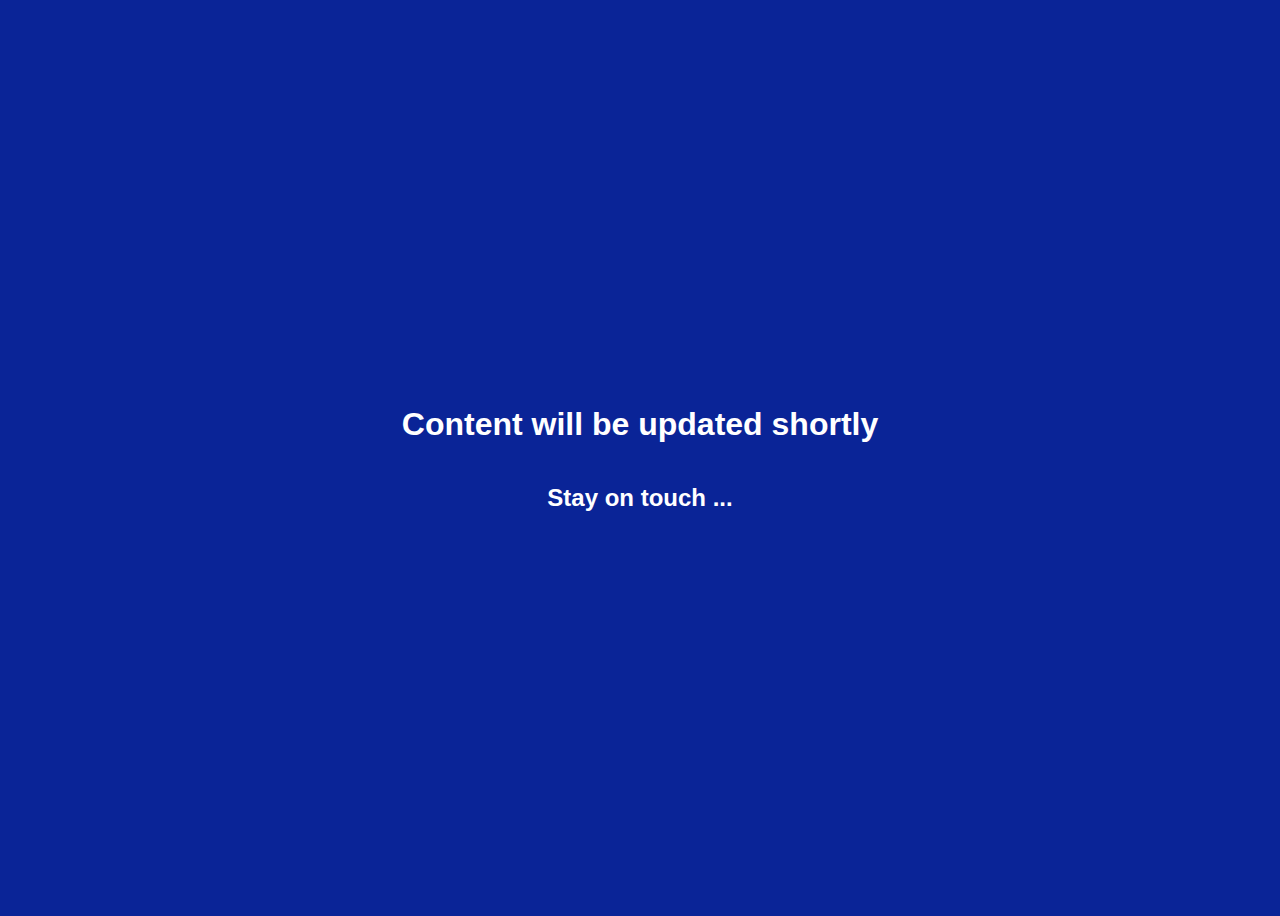
==== projects.html @ 70d656c5 "projects updated" ====
<!DOCTYPE html>
<html lang="en">
<head>
  <link rel="shortcut icon" type="image" href="/images/modified.jpeg">
  <meta charset="UTF-8">
  <meta http-equiv="X-UA-Compatible" content="IE=edge">
  <meta name="viewport" content="width=device-width, initial-scale=1.0">
  <title>Projects</title>
</head>
<body>
  <h1>Content will be updated shortly</h1>
  <h2>Stay on touch ...</h2>

  <style>
    body{
      background-color: rgb(10, 36, 151);
      color: white;
      width: 100wh;
      height: 100vh;
      display: grid;
      align-content: center;
      justify-items: center;
      overflow: hidden;
      font-family: sans-serif;
    }
    @media screen and (max-width: 900px){
      h1{
        font-size: 22px;
      }
      h2{
        font-size: 18px;
      }
    }
  </style>

</body>
</html>
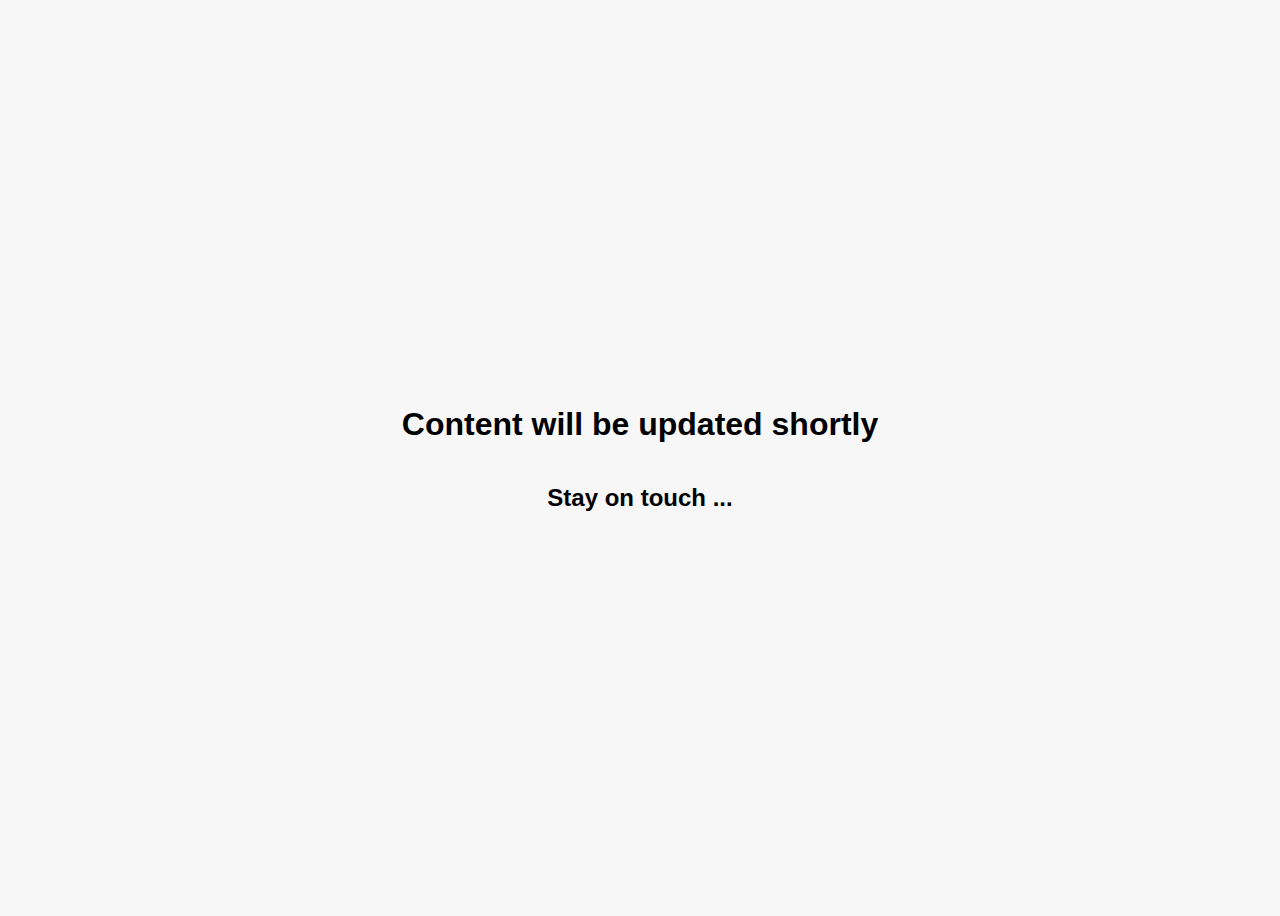
==== commit 33034f47: "project page updated" ====
--- a/projects.html
+++ b/projects.html
@@ -13,8 +13,8 @@
 
   <style>
     body{
-      background-color: rgb(10, 36, 151);
-      color: white;
+      background-color: #f7f7f7;
+      color: #000;
       width: 100wh;
       height: 100vh;
       display: grid;
